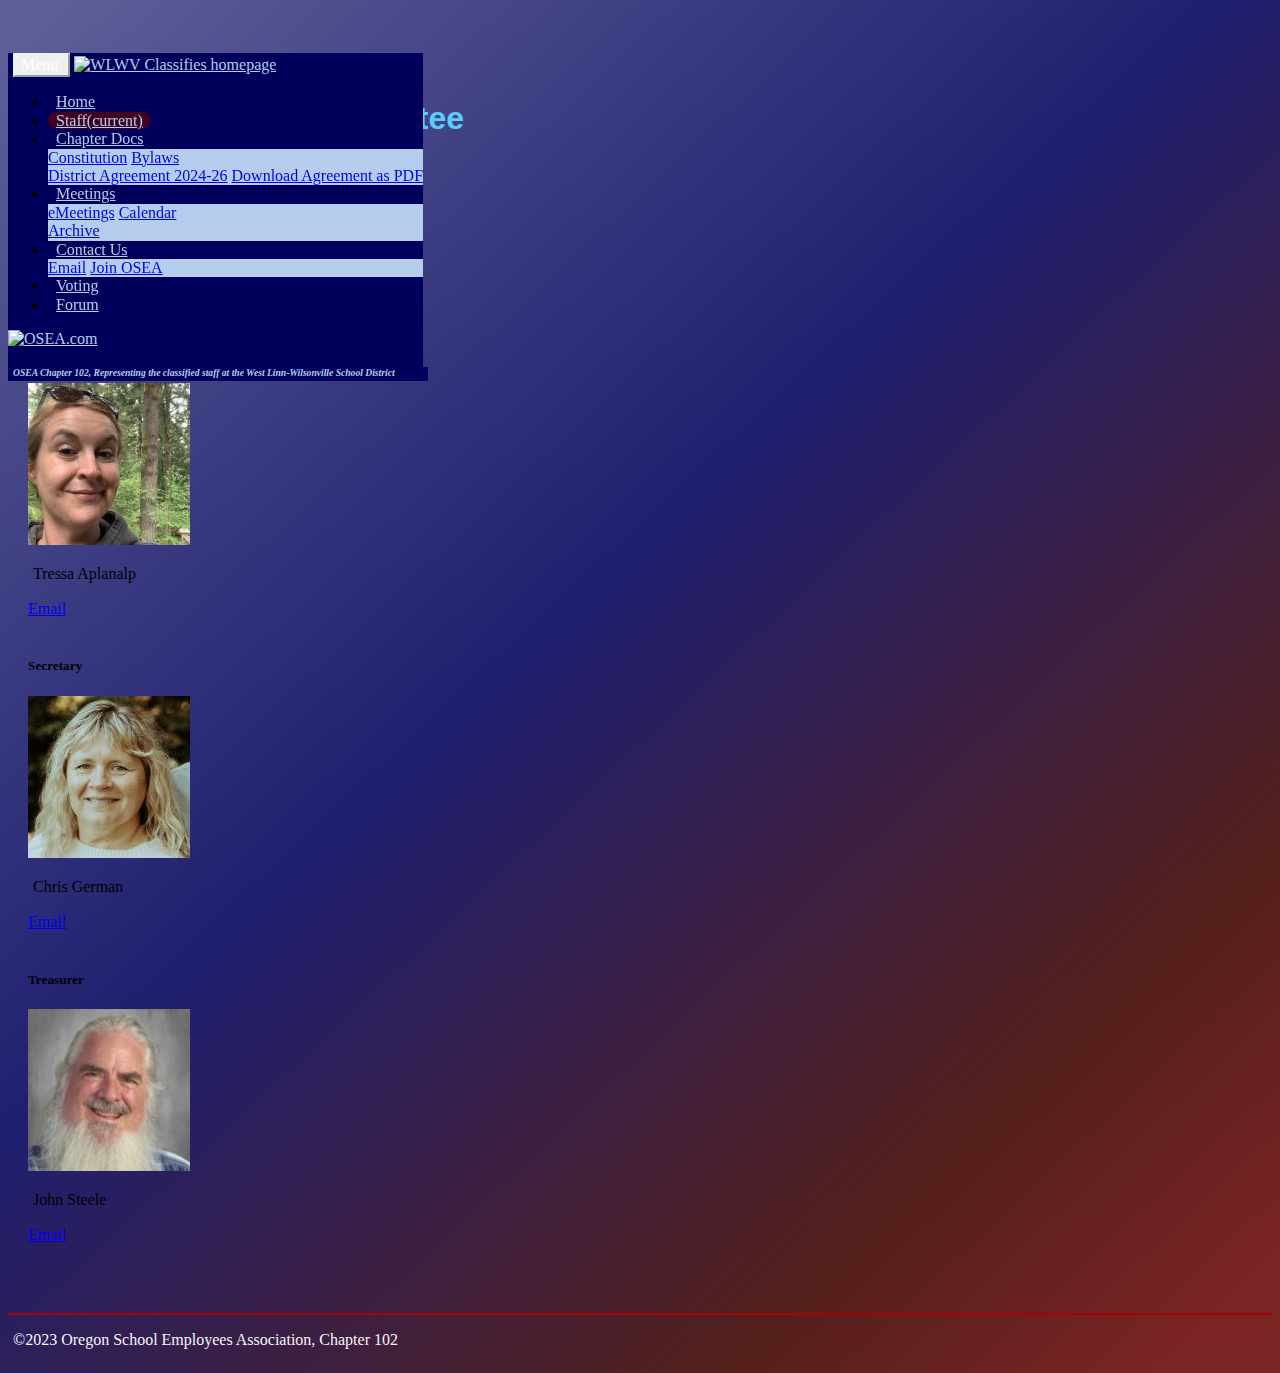
==== about-us.html @ 48c29038 "Updates for new contract up to Art. 4" ====
<!DOCTYPE html>
<html lang="en">
  <head>
    <meta charset="utf-8">
	<meta http-equiv="X-UA-Compatible" content="IE=edge">
	<meta name="viewport" content="width=device-width, initial-scale=1">
    <title>Staff</title>
    <!-- Bootstrap -->
	<link href="css/bootstrap.css" rel="stylesheet">
	<link href="css/main.css" rel="stylesheet">
	<link rel="icon" href="images/favicon.ico" type="image/ico"/>
  </head>
  
  <body>
 
    <nav class="navbar fixed-top navbar-expand-sm sticky navbar-custom">
      <button class="navbar-toggler custom-toggler" type="button" data-bs-toggle="collapse"
        data-bs-target="#navbarSupportedContent1" aria-controls="navbarSupportedContent1" aria-expanded="false"
        aria-label="Toggle navigation">
        Menu&nbsp;<span class="navbar-toggler-icon"></span>
      </button>
      <a class="navbar-brand" href="index.html">
        <img src="images/logos/chapterLogo.png" alt="WLWV Classifies homepage" height="40">
      </a>
  
      <div class="container">
        <div class="collapse navbar-collapse" id="navbarSupportedContent1">
          <ul class="navbar-nav mr-auto">
  
            <li class="nav-item">
              <a class="nav-link" href="index.html">
                Home</a>
            </li>
  
            <li class="nav-item active">
              <a class="nav-link" href="about-us.html">
                Staff<span class="visually-hidden">(current)</span></a>
            </li>
  
            <li class="nav-item dropdown">
              <a class="nav-link dropdown-toggle" href="#" id="navbarDropdown1" role="button" data-bs-toggle="dropdown"
                aria-haspopup="true" aria-expanded="false">
                Chapter Docs</a>
              <div class="dropdown-menu" aria-labelledby="navbarDropdown1">
                <a class="dropdown-item" href="constitution.html">
                  Constitution</a>
                <a class="dropdown-item" href="bylaws.html">
                  Bylaws</a>
                <div class="dropdown-divider navbar"></div>
                <a class="dropdown-item" href="contract.html">
                  District Agreement 2024-26</a>
                <a class="dropdown-item" href="./assets/Docs/2024-2026 OSEA-WLWV CBA.pdf">Download
                  Agreement as PDF</a>
  
              </div>
            </li>
  
            <li class="nav-item dropdown">
              <a class="nav-link dropdown-toggle" href="#" id="navbarDropdown2" role="button" data-bs-toggle="dropdown"
                aria-haspopup="true" aria-expanded="false">
                Meetings</a>
              <div class="dropdown-menu" aria-labelledby="navbarDropdown1">
                <a class="dropdown-item" href="eMeetings.html">
                  eMeetings</a>
                <a class="dropdown-item" href="http://www.osea-wlwv.com/_Calendar">
                  Calendar</a>
                <div class="dropdown-divider navbar"></div>
                <a class="dropdown-item" href="minutes.html">
                  Archive</a>
              </div>
            </li>
  
            <li class="nav-item dropdown">
              <a class="nav-link dropdown-toggle" href="#" id="navbarDropdown3" role="button" data-bs-toggle="dropdown"
                aria-haspopup="true" aria-expanded="false">
                Contact Us</a>
              <div class="dropdown-menu" aria-labelledby="navbarDropdown1">
                <a class="dropdown-item" href="email.php">
                  Email</a>
                <a class="dropdown-item" href="https://www.osea.org/membership-application2/">
                  Join OSEA</a>
              </div>
            </li>
  
            <li class="nav-item">
              <a class="nav-link" href="elections.html">
                Voting</a>
            </li>
  
            <li class="nav-item">
              <a class="nav-link" href="http://www.osea-wlwv.com/MyBB">
                Forum</a>
            </li>
          </ul>
        </div>
  
      </div>
      <a class="navbar-brand" href="index.html">
        <img src="images/logos/OSEA.png" alt="OSEA.com" height="40" id="osea">
      </a>
      <h6 class="banner-lead">OSEA Chapter 102, Representing the classified staff at the West Linn-Wilsonville School
        District</h6>
    </nav>

<h1 class="staff">2024-25 Executive Committee</h1>


<section id="officers" class="row row-cols-1 row-cols-sm-2 row-cols-lg-4 g-0" >

    <article class="col">
        <div class="card text-center">
          <div class="card-body">
            <h5 class="card-title">President</h5>
            <img src="./images/officers/HayesJ.png" class="img-fluid" alt="Jared Hayes">
            <p class="card-text">Jared Hayes</p>
          <a href="mailto:president@osea-wlwv.com" class="btn btn-primary">Email</a></div>
        </div>
      &nbsp;</article>

      <article class="col">
        <div class="card text-center">
          <div class="card-body">
            <h5 class="card-title">Vice&nbsp;President</h5>
            <img src="./images/officers/AplanalpT.png" class="img-fluid" alt="Tressa Aplanalp">
            <p class="card-text">Tressa Aplanalp</p>
          <a href="mailto:vice-president@osea-wlwv.com" class="btn btn-primary">Email</a></div>
        </div>
        &nbsp;</article>

      <article class="col">
        <div class="card text-center">
          <div class="card-body">
            <h5 class="card-title">Secretary</h5>
            <img src="./images/officers/GermanC.png" class="img-fluid" alt="Chris German">
            <p class="card-text">Chris German</p>
            <a href="mailto:secretary@osea-wlwv.com" class="btn btn-primary">Email</a></div>
        </div>
        &nbsp;</article>

      <article class="col">
        <div class="card text-center">
          <div class="card-body">
            <h5 class="card-title">Treasurer</h5>
            <img src="./images/officers/SteeleJ.png" class="img-fluid" alt="John Steele">
            <p class="card-text">John Steele</p>
            <a href="mailto:treasurer@osea-wlwv.com" class="btn btn-primary">Email</a></div>
        </div>
        &nbsp;</article>

    </section>
<section class="row">
  <div class="col-xl-6">
    <p>
        <!-- Left<br>Column -->
    </p>



  </div>



  <div class="col-xl-6">&nbsp;
    <p>
      <!--Right<br>Column -->
    </p>

  </div>
</section>


 <footer class='footer'>
    <p>&#169;2023 Oregon School Employees Association, Chapter 102</p>

  </footer>




	<!-- Include all compiled plugins (below), or include individual files as needed -->
	<script src="js/bootstrap.js"></script>
  </body></html>
---- css/main.css ----
@charset "utf-8";
/*! normalize.css v8.0.1 | MIT License | github.com/necolas/normalize.css */

/**
 * Render the `main` element consistently in IE.
 **/

main {
  display: block;
}

/**
 * Correct the font size and margin on `h1` elements within `section` and
 * `article` contexts in Chrome, Firefox, and Safari.
 */

h1 {
	font-size: 2em;
	margin: 0.67em 0;
	padding-left: 6px;
}

/* Grouping content
   ========================================================================== */

/**
 * 1. Add the correct box sizing in Firefox.
 * 2. Show the overflow in Edge and IE.
 */

hr {
  box-sizing: content-box; /* 1 */
  height: 0; /* 1 */
  overflow: visible; /* 2 */
}

/**
 * 1. Correct the inheritance and scaling of font size in all browsers.
 * 2. Correct the odd `em` font sizing in all browsers.
 */

pre {
  font-family: monospace, monospace; /* 1 */
  font-size: 1em; /* 2 */
}

/* Text-level semantics
   ========================================================================== */

/**
 * Remove the gray background on active links in IE 10.
 */

a {
  background-color: transparent;
}

/**
 * 1. Remove the bottom border in Chrome 57-
 * 2. Add the correct text decoration in Chrome, Edge, IE, Opera, and Safari.
 */

abbr[title] {
  border-bottom: none; /* 1 */
  text-decoration: underline; /* 2 */
  text-decoration: underline dotted; /* 2 */
}

/**
 * Add the correct font weight in Chrome, Edge, and Safari.
 */

b,
strong {
  font-weight: bolder;
}

/**
 * 1. Correct the inheritance and scaling of font size in all browsers.
 * 2. Correct the odd `em` font sizing in all browsers.
 */

code,
kbd,
samp {
  font-family: monospace, monospace; /* 1 */
  font-size: 1em; /* 2 */
}

/**
 * Add the correct font size in all browsers.
 */

small {
  font-size: 80%;
}

/**
 * Prevent `sub` and `sup` elements from affecting the line height in
 * all browsers.
 */

sub,
sup {
  font-size: 75%;
  line-height: 0;
  position: relative;
  vertical-align: baseline;
}

sub {
  bottom: -0.25em;
}

sup {
  top: -0.5em;
}

/* Embedded content
   ========================================================================== */

/**
 * Remove the border on images inside links in IE 10.
 */

img {
  border-style: none;
}

/* Forms
   ========================================================================== */

/**
 * 1. Change the font styles in all browsers.
 * 2. Remove the margin in Firefox and Safari.
 */

button,
input,
optgroup,
select,
textarea {
  font-family: inherit; /* 1 */
  font-size: 100%; /* 1 */
  line-height: 1.15; /* 1 */
  margin: 0; /* 2 */
}

/**
 * Show the overflow in IE.
 * 1. Show the overflow in Edge.
 */

button,
input { /* 1 */
  overflow: visible;
}

/**
 * Remove the inheritance of text transform in Edge, Firefox, and IE.
 * 1. Remove the inheritance of text transform in Firefox.
 */

button,
select { /* 1 */
  text-transform: none;
}

/**
 * Correct the inability to style clickable types in iOS and Safari.
 */

button,
[type="button"],
[type="reset"],
[type="submit"] {
  -webkit-appearance: button;
  appearance: button;
}

/**
 * Remove the inner border and padding in Firefox.
 */

button::-moz-focus-inner,
[type="button"]::-moz-focus-inner,
[type="reset"]::-moz-focus-inner,
[type="submit"]::-moz-focus-inner {
  border-style: none;
  padding: 0;
}

/**
 * Restore the focus styles unset by the previous rule.
 */

button:-moz-focusring,
[type="button"]:-moz-focusring,
[type="reset"]:-moz-focusring,
[type="submit"]:-moz-focusring {
  outline: 1px dotted ButtonText;
}

/**
 * Correct the padding in Firefox.
 */

fieldset {
  padding: 0.35em 0.75em 0.625em;
}

/**
 * 1. Correct the text wrapping in Edge and IE.
 * 2. Correct the color inheritance from `fieldset` elements in IE.
 * 3. Remove the padding so developers are not caught out when they zero out
 *    `fieldset` elements in all browsers.
 */

legend {
  box-sizing: border-box; /* 1 */
  color: inherit; /* 2 */
  display: table; /* 1 */
  max-width: 100%; /* 1 */
  padding: 0; /* 3 */
  white-space: normal; /* 1 */
}

/**
 * Add the correct vertical alignment in Chrome, Firefox, and Opera.
 */

progress {
  vertical-align: baseline;
}

/**
 * Remove the default vertical scrollbar in IE 10+.
 */

textarea {
  overflow: auto;
}

/**
 * 1. Add the correct box sizing in IE 10.
 * 2. Remove the padding in IE 10.
 */

[type="checkbox"],
[type="radio"] {
  box-sizing: border-box; /* 1 */
  padding: 0; /* 2 */
}

/**
 * Correct the cursor style of increment and decrement buttons in Chrome.
 */

[type="number"]::-webkit-inner-spin-button,
[type="number"]::-webkit-outer-spin-button {
  height: auto;
}

/**
 * 1. Correct the odd appearance in Chrome and Safari.
 * 2. Correct the outline style in Safari.
 */

[type="search"] {
  -webkit-appearance: textfield; /* 1 */
  appearance: textfield;
  outline-offset: -2px; /* 2 */
}

/**
 * Remove the inner padding in Chrome and Safari on macOS.
 */

[type="search"]::-webkit-search-decoration {
  -webkit-appearance: none;
}

/**
 * 1. Correct the inability to style clickable types in iOS and Safari.
 * 2. Change font properties to `inherit` in Safari.
 */

::-webkit-file-upload-button {
  -webkit-appearance: button; /* 1 */
  font: inherit; /* 2 */
}

/* Interactive
   ========================================================================== */

/*
 * Add the correct display in Edge, IE 10+, and Firefox.
 */

details {
  display: block;
}

/*
 * Add the correct display in all browsers.
 */

summary {
  display: list-item;
}

/* Misc
   ========================================================================== */

/**
 * Add the correct display in IE 10+.
 */

template {
  display: none;
}

/**
 * Add the correct display in IE 10.
 */

[hidden] {
  display: none;
}




/*******************************************************************************/
/********************** MY CODE STARTS HERE ************************************/
/*******************************************************************************/
:root {
	--red: #A40406;
	--blue: #00005c;
	--violet: #9e7ab8;
	--white: #faeec7;
	--bleu: #3382d7;
}






html {
	line-height: 1.15; /* 1 */
	-webkit-text-size-adjust: 100%;
	background: -moz-linear-gradient(163deg, rgba(0,0,92,0.8239496482186625) 6%, rgb(0, 0, 0) 53%, rgba(102,0,0,0.664285782672444) 88%);
	filter: progid:DXImageTransform.Microsoft.gradient(startColorstr="#00005c",endColorstr="#660000",GradientType=1); 
	background-image: -webkit-linear-gradient(313deg,rgba(0,0,92,0.63) 2.07%,rgba(0,0,92,0.88) 44.56%,rgba(3, 8, 10, 0.74) 79.27%,rgba(102,0,0,0.86) 95.85%);
	background-image: -moz-linear-gradient(313deg,rgba(0,0,92,0.63) 2.07%,rgba(0,0,92,0.88) 44.56%,rgba(1, 12, 17, 0.74) 79.27%,rgba(102,0,0,0.86) 95.85%);
	background-image: -o-linear-gradient(313deg,rgba(0,0,92,0.63) 2.07%,rgba(0,0,92,0.88) 44.56%,rgba(5, 13, 17, 0.74) 79.27%,rgba(102,0,0,0.86) 95.85%);
	background-image: linear-gradient(137deg,rgba(0,0,92,0.63) 2.07%,rgba(0,0,92,0.88) 44.56%,rgba(66, 9, 5, 0.911) 79.27%,rgba(102,0,0,0.86) 95.85%);
	background-repeat: no-repeat;
}


body {
	margin-top: 53px;
	background: none;
	display: flex;
	flex-direction: column;
	min-height: 100vh;
	min-width: 360px;

}




body h1 {
	font-family: Gotham, "Helvetica Neue", Helvetica, Arial, sans-serif;
	color: #660000;
}

.contents h2 {
    font-family: Gotham, "Helvetica Neue", Helvetica, Arial, sans-serif;
    text-align: center;
    background-color: #00005c;
    color: #b4cded;
    padding-bottom: 6px;
    margin-bottom: -18px;
    padding-top: 6px;
}
.contents ul {
	list-style: none;
	-webkit-box-shadow: 0px 0px;
	box-shadow: 0px 0px;
	background-color: #660000;
	color: rgba(167,198,218,1.00);
}
.contents ul li {
	font-family: Gotham, "Helvetica Neue", Helvetica, Arial, sans-serif;
	font-weight: 900;
	text-indent: -6.3em;
	padding-left: 4em;
	padding-right: 3px;
	margin-top: 11px;
	text-align: center;
}
#main-content .contents {
	margin-bottom: 25px;
}
#main-content {
	max-width: 390px;
	padding-left: 0px;
	position: relative;
}

.contents a {
	color: rgba(167,198,218,1.00);
}
p a {
	color: #ebf833;



}
.articles h3, h4, p {
	padding-left: 5px;
	padding-right: 5px;
}
.articles  h6 {
    text-align: center;
    font-size: 1.5rem;
}
.articles h3 {
	text-align: center;
	font-family: Gotham, "Helvetica Neue", Helvetica, Arial, sans-serif;
	color: #660000ff;
	/* [disabled]margin-top: 47px; */
	background-color: #A7C6DA;
	padding-bottom: 10px;
	padding-top: 10px;
	/* [disabled]bottom: 16px; */
	margin-bottom: 0px;
	border-top-left-radius: 10px;
	border-top-right-radius: 10px;
	z-index: -35;
}
.articles h4 {
	color: #A7C6DA;
	background-color: #00005C;
	padding-top: 5px;
	padding-bottom: 5px;
}
.articles article {
	border-top-left-radius: 10px;
	border-top-right-radius: 10px;
	padding-top: 0px;
	margin-top: 0px;
	margin-bottom: 15px;
	border: medium solid rgba(73,132,103,1.00);
	background-color: rgba(180,205,237,1.00);
}
.articles dl dd {
	padding-right: 3px;
	margin-bottom: 12px;
}
.articles dl dt {
	color: var(--blue);
	font-weight: 900;
}
.articles dl {
	padding-left: 5px;
	padding-right: 5px;
}
.art-sub-head {
	font-weight: bold;
}
.art-heading {
	font-size: 1.2rem;
	font-weight: bold;
	color: var(--red);
}

 .jobclass ul {
	margin-bottom: 18px;
	list-style: circle;
}
ul.jobclass li {
	margin-bottom: 5px;
	
}

ul.jobclass {
	list-style: none;
}
.holidays div {
	max-width: 480px;
	margin-left: auto;
	margin-right: auto;

}

.articles ol > li::marker {
	font-weight: 900;
	color: var(--red);
}
 .holidays p {
	text-align: center;
	padding-top: 0px;
	margin-bottom: -10px;
	font-size: large;
	text-shadow: 0px 0px;
	font-family: "Lucida Grande", "Lucida Sans Unicode", "Lucida Sans", "DejaVu Sans", Verdana, sans-serif;
	max-width: 480px;
	margin-left: auto;
	margin-right: auto;
}


.holidays ul {
	list-style: none;
	margin-top: 0px;
	margin-bottom: 0px;
}
.holidays ul li {
	text-align: center;
	font-style: italic;
}
.holidays li {
	margin-top: 30px;

}

.vacation tr td {
	text-align: center;
}
.break tr td {
	text-align: center;
}

.vacation table {
	padding-left: 27px;
}
.vacation tr:nth-of-type(odd) {
	background: #B4CDED;
}
.vacation caption {
	/* [disabled]padding-left: 8px; */
	margin-left: auto;
	margin-right: auto;
	text-align: center;
}
.vacation tr th {
	text-align: center;
}
/*
.nav-item {
	-webkit-box-shadow: 0px 0px 0px;
	box-shadow: 0px 0px 0px;
}
*/

#hero {

	display:block;
	position: relative;
	color: var(--red);
	font-family: Segoe, "Segoe UI", "DejaVu Sans", "Trebuchet MS", Verdana, sans-serif;
	font-size: 2.5rem;
	font-style: italic;
	text-shadow: 1px 2px 3px #000000;
	padding-top: -90px;
	margin-bottom: 20px;

}


.txt-div {
	position:absolute;
	overflow:hidden;
	left:0;
	bottom:0;
	line-height: auto;
	font-size: clamp(20px, 6vw, 100px);

  }

  nav {
	display: block;
	
  }

.navbar.fixed-top.navbar-expand-sm {
	position: fixed;
	margin-bottom: -8px;
	background-color: #00005C;
}


.nav-item.dropdown .dropdown-menu {
	background-color: #B4CDED;
}


.navbar-nav.mr-auto .nav-item .nav-link {
	padding-right: 8px;
	padding-left: 8px;
	margin-bottom: px;
}



/* Border and text colors for menu icon on small screens */
.custom-toggler.navbar-toggler {
    border-color: rgba(236,240,241,1.00);
    color: #fff;
	margin-left: 5px;
}
/* Hamburger icon - use same rgb values as previous rule for stroke */
.custom-toggler .navbar-toggler-icon {
  background-image: url("data:image/svg+xml;charset=utf8,%3Csvg viewBox='0 0 32 32' xmlns='http://www.w3.org/2000/svg'%3E%3Cpath stroke='rgba(236,240,241, 0.7)' stroke-width='2' stroke-linecap='round' stroke-miterlimit='10' d='M4 8h24M4 16h24M4 24h24'/%3E%3C/svg%3E");
}


 .dropdown-divider.navbar {
	border-color: #660000;


}
/*.navbar div {
	margin-left: -15px;
}*/

/* Text color for navbar and dropdown menus */
.navbar-custom .navbar-brand, .navbar-custom .navbar-text,
.navbar-custom .navbar-nav .nav-link/*,
.navbar-custom .dropdown-item*/ {
    color: #B4CDED;
}

/* Background and text colors for current page link and links on hover and focus */
.navbar-custom .nav-item.active .nav-link,
.navbar-custom .nav-item:hover .nav-link,
.navbar-custom .nav-item:focus .nav-link,
.navbar-custom .dropdown-item:hover, 
.navbar-custom .dropdown-item:focus {
    background-color: rgba(102,0,0,0.63);
    color: #B4CDED;
    border-radius: 10px;
}

.staff {
	padding-top: 2%;
	color: #5bccf5;
}

#officers h5 {
	white-space: nowrap;
}

#top-page-btn {
	display: none;
	position: fixed;
	z-index: 99;
	font-size: 18px;
	border: none;
	outline: none;
	background-color: rgba(73,132,103,0.69);
	color: rgba(0,0,92,1.00);
	cursor: pointer;
	padding: 5px 23px 5px 5px;
	border-radius: 4px;
	text-shadow: 1px 1px rgba(180,205,237,1.00);
	font-weight: 600;
	left: 80vw;
	bottom: 2vh;
}
#top-page-btn img {
	position: absolute;
	bottom: auto;
	height: 75%;
	top: 0px;
}


#top-page-btn:hover {
  background-color: #660000;

}
.break tr th {
	text-align: center;
}
.break {
	margin-left: auto;
	margin-right: auto;
}
#top-page-btn span {
	display: none;
}

#news p{
	color:cornsilk
}
#news h3 {
	font-size: 2em;
	color: #c5c5ee;
	text-align: center;
	color: #fff;
	text-shadow: 1px 2px 2px #810505;
	text-shadow: 1px 2px 2px #19b7f0;
}



footer {
	border-top: 2px;
	border-top-color: var(--red);
	border-top-style: solid;
	
	width: 100%;
	margin-top: auto;
}

.footer p {
	color: whitesmoke;
	font-size: 1rem;
}


#osea {
	display: none;
}


.banner-lead {
	font-size: 0.6rem;
	background-color: #00005C;
	color: #B4CDED;
	white-space: nowrap;
	font-style: italic;
	bottom: 0px;
	left: 0px;
	position: absolute;
	margin-bottom: -11px;
	width: 100%;
	padding-bottom: 3px;
	padding-left: 5px;
}








/***************************************************************************************************
****      MEDIA QUERY - MIN 480           **********************************************************
***************************************************************************************************/



@media (min-width: 480px){

	#main-content {
	padding-left: 0px;
	padding-right: 0px;
	max-width: 480px;
	margin-left: auto;
	margin-right: auto;
	}





#title {

	font-size: 1.4rem;
	padding-top: 20px;
	font-weight: bold;
	font-family: "Gill Sans", "Gill Sans MT", "Myriad Pro", "DejaVu Sans Condensed", Helvetica, Arial, sans-serif;
}


#officers {
	padding-left: 20px;
}
#officers .card {
	width: 200px;
}

}	


/*********************************************************
****      MEDIA QUERY - MIN 575   sm      ****************  **********************************************************/


@media (min-width:575.98px){

	#osea {
		display:flex;
	}
	

	#main-content {
	margin-left: auto;
	margin-right: auto;
	}

	#officers {
		padding-left: 20px;
	}



}

/************************************************************
****      MEDIA QUERY - MIN 768 - md   ********************** ************************************************************/

@media (min-width:768px){

	#main-content {
	margin-left: 8%;
	}


#top-page-btn {
	height: 158px;
	width: 127px;
	font-size: xx-large;
	position: fixed;
	max-width: 529px;
	text-align: left;
	left: 589px;
	bottom: 40vh;
}

#top-page-btn img {
	left: 18px;
	position: absolute;
	top: 28px;
}
#top-page-btn span {
	text-align: left;
	color: rgba(0,0,92,1.00);
	display: inline;
}

#news .row div{
	margin-top: 20px;

}
 #highlight {
	border:2px solid #b4cded;
	border-radius: 10px;
}
#bump {
	margin-top: -415px;
}
}


/********************************************************************
****** Media Query => 992 - lg                         **************
********************************************************************/
@media (min-width:992px){

	#bump {
		margin-top: -360px;
	

}
}
/********************************************************************
****** Media Query => 1200 - xl                         **************
********************************************************************/
@media (min-width:1200px){

#main-content #top-page-btn {
	left: 824px;
}

#bump {
	margin-top: -300px;
}
}


/********************************************************************
****** Media Query => 1400 - xl                         **************
********************************************************************/
@media (min-width:1400){
	#bump {
		margin-top: 0;	
}
}
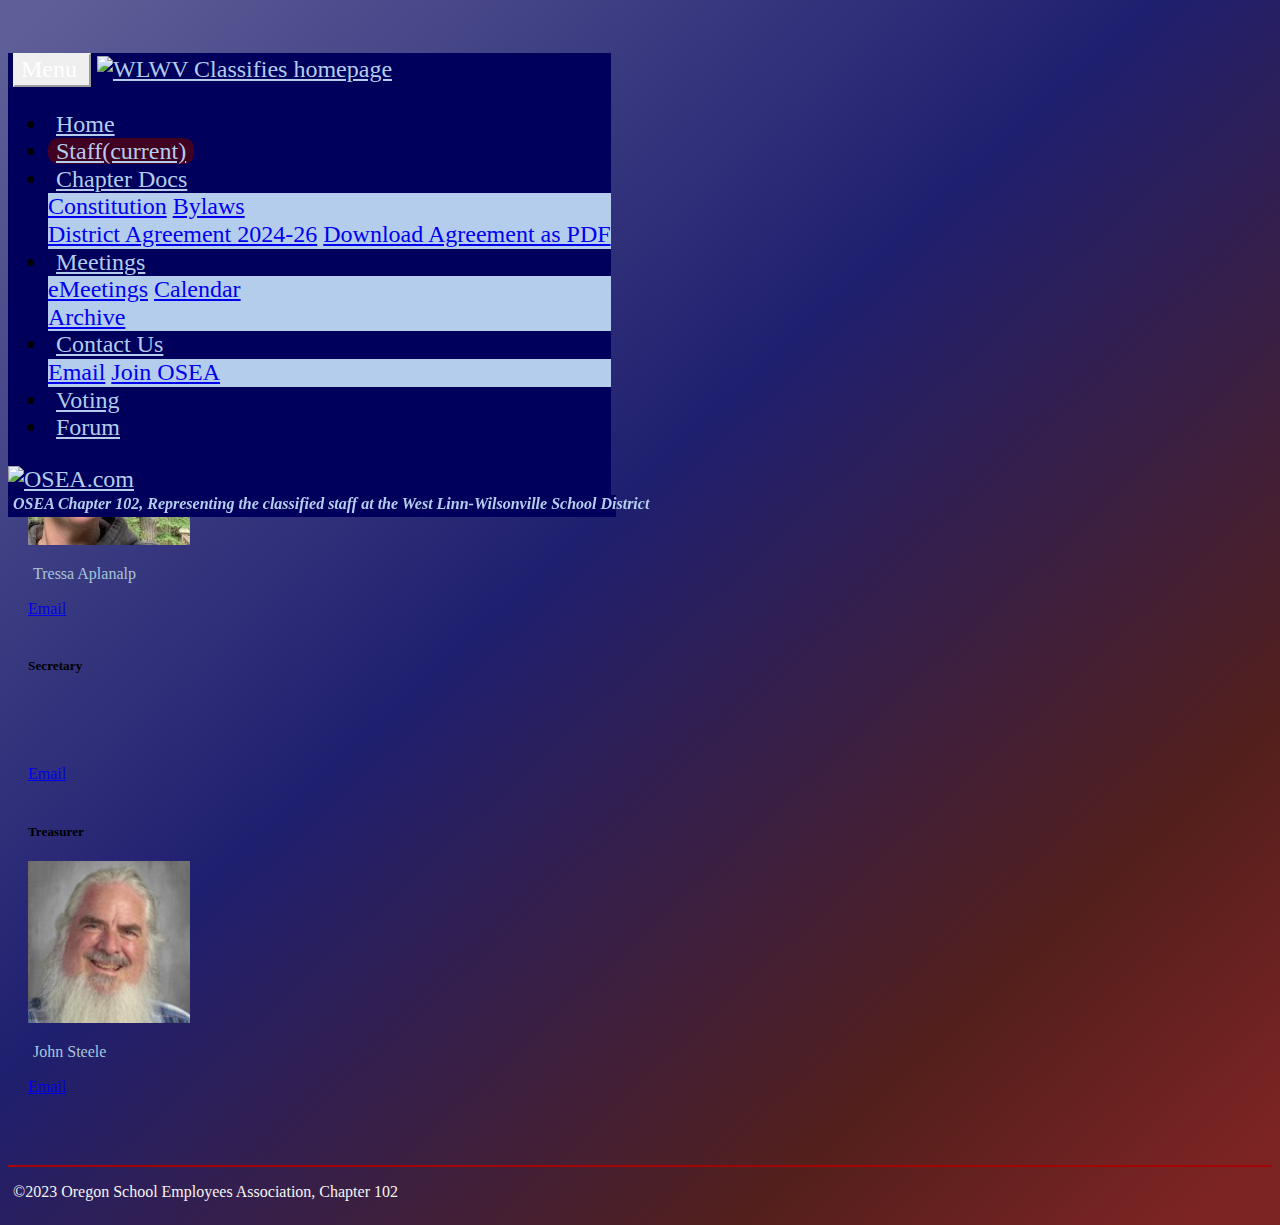
==== commit 5a3318d9: "Finished 2024-6 contract update, and fixed nav issues in appendicies" ====
--- a/about-us.html
+++ b/about-us.html
@@ -131,8 +131,8 @@
         <div class="card text-center">
           <div class="card-body">
             <h5 class="card-title">Secretary</h5>
-            <img src="./images/officers/GermanC.png" class="img-fluid" alt="Chris German">
-            <p class="card-text">Chris German</p>
+            <img src="./images/officers/Blank-Officer.png" class="img-fluid" alt="">
+            <p class="card-text">&nbsp</p>
             <a href="mailto:secretary@osea-wlwv.com" class="btn btn-primary">Email</a></div>
         </div>
         &nbsp;</article>
--- a/css/main.css
+++ b/css/main.css
@@ -449,6 +449,9 @@
 	padding-top: 5px;
 	padding-bottom: 5px;
 }
+.articles p{
+	color: #000000;
+}
 .articles article {
 	border-top-left-radius: 10px;
 	border-top-right-radius: 10px;
@@ -528,19 +531,25 @@
 	margin-top: 30px;
 
 }
-
+.vacation {
+	margin-left: auto;
+	margin-right: auto;
+	margin-bottom: 10px;
+}
 .vacation tr td {
 	text-align: center;
+	padding-left: 1em;
+	padding-right: 1em;
 }
 .break tr td {
 	text-align: center;
 }
-
-.vacation table {
-	padding-left: 27px;
-}
 .vacation tr:nth-of-type(odd) {
-	background: #B4CDED;
+	background: #3382d7;
+}
+.vacation tr:nth-of-type(1) {
+	background:#00005C;
+	color: white;
 }
 .vacation caption {
 	/* [disabled]padding-left: 8px; */
@@ -551,12 +560,17 @@
 .vacation tr th {
 	text-align: center;
 }
-/*
-.nav-item {
-	-webkit-box-shadow: 0px 0px 0px;
-	box-shadow: 0px 0px 0px;
-}
-*/
+
+.service {
+	margin-left:auto;
+	margin-right: auto;
+	margin-bottom: 10px;
+}
+.service table, th, td {
+	border:1px solid black;
+}
+
+
 
 #hero {
 
@@ -585,6 +599,7 @@
 
   nav {
 	display: block;
+	font-size: 1.5em;;
 	
   }
 
@@ -625,9 +640,6 @@
 
 
 }
-/*.navbar div {
-	margin-left: -15px;
-}*/
 
 /* Text color for navbar and dropdown menus */
 .navbar-custom .navbar-brand, .navbar-custom .navbar-text,
@@ -708,6 +720,14 @@
 	text-shadow: 1px 2px 2px #19b7f0;
 }
 
+.meetings h1, p {
+	color:#A7C6DA;
+}
+.meetings p {
+	margin-left: 10%;
+	margin-right: 10%;
+	font-size: 1.5em;
+}
 
 
 footer {
@@ -731,7 +751,7 @@
 
 
 .banner-lead {
-	font-size: 0.6rem;
+	font-size: 1rem;
 	background-color: #00005C;
 	color: #B4CDED;
 	white-space: nowrap;
@@ -745,12 +765,13 @@
 	padding-left: 5px;
 }
 
-
-
-
-
-
-
+.container p {
+	font-size: 1.3em;
+}
+.container h1 {
+	margin-top: 50px;
+	color:#A7C6DA;
+}
 
 /***************************************************************************************************
 ****      MEDIA QUERY - MIN 480           **********************************************************
@@ -774,10 +795,11 @@
 
 #title {
 
-	font-size: 1.4rem;
+	font-size: 2rem;
 	padding-top: 20px;
 	font-weight: bold;
 	font-family: "Gill Sans", "Gill Sans MT", "Myriad Pro", "DejaVu Sans Condensed", Helvetica, Arial, sans-serif;
+	color: #A7C6DA;
 }
 
 
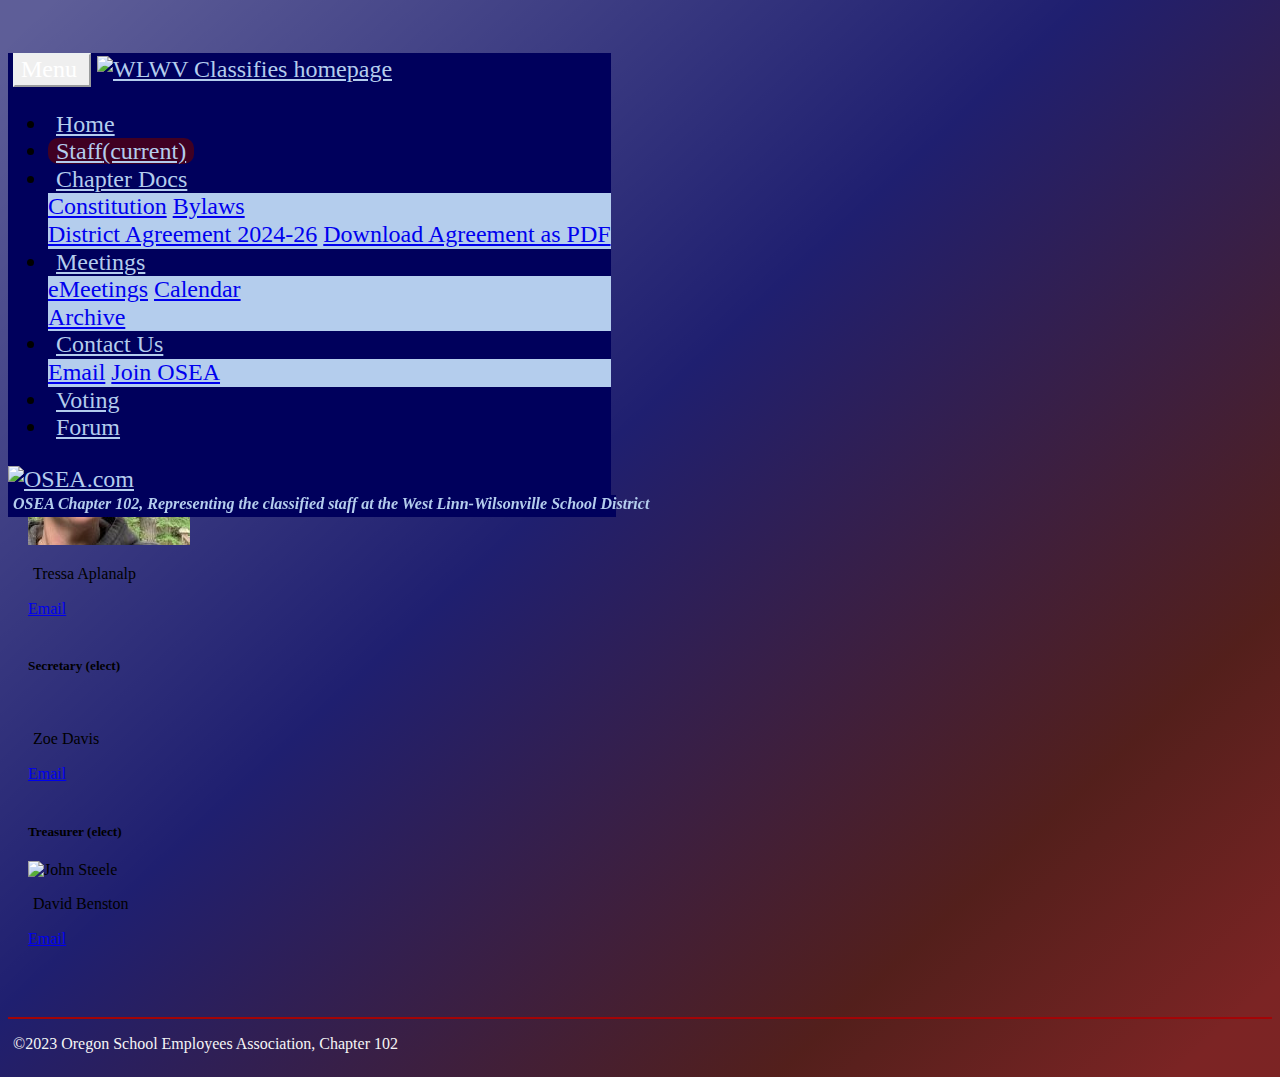
==== commit c292db63: "Update Bylaws, add OSEA constitution link" ====
--- a/about-us.html
+++ b/about-us.html
@@ -130,9 +130,9 @@
       <article class="col">
         <div class="card text-center">
           <div class="card-body">
-            <h5 class="card-title">Secretary</h5>
+            <h5 class="card-title">Secretary (elect)</h5>
             <img src="./images/officers/Blank-Officer.png" class="img-fluid" alt="">
-            <p class="card-text">&nbsp</p>
+            <p class="card-text">Zoe Davis</p>
             <a href="mailto:secretary@osea-wlwv.com" class="btn btn-primary">Email</a></div>
         </div>
         &nbsp;</article>
@@ -140,9 +140,9 @@
       <article class="col">
         <div class="card text-center">
           <div class="card-body">
-            <h5 class="card-title">Treasurer</h5>
-            <img src="./images/officers/SteeleJ.png" class="img-fluid" alt="John Steele">
-            <p class="card-text">John Steele</p>
+            <h5 class="card-title">Treasurer (elect)</h5>
+            <img src="./images/officers/Blank-Officer.png" class="img-fluid" alt="John Steele">
+            <p class="card-text">David Benston</p>
             <a href="mailto:treasurer@osea-wlwv.com" class="btn btn-primary">Email</a></div>
         </div>
         &nbsp;</article>
--- a/css/main.css
+++ b/css/main.css
@@ -570,7 +570,22 @@
 	border:1px solid black;
 }
 
-
+.legal {
+	color: white;
+	font-style: italic;
+}
+.clean ul {
+	margin-right: 1em;
+}
+
+.clean li {
+	list-style-type: none;
+	padding-right: 1em;
+}
+
+p.card-text {
+	color:#000000;
+}
 
 #hero {
 
@@ -766,7 +781,7 @@
 }
 
 .container p {
-	font-size: 1.3em;
+	font-size: 1em;
 }
 .container h1 {
 	margin-top: 50px;
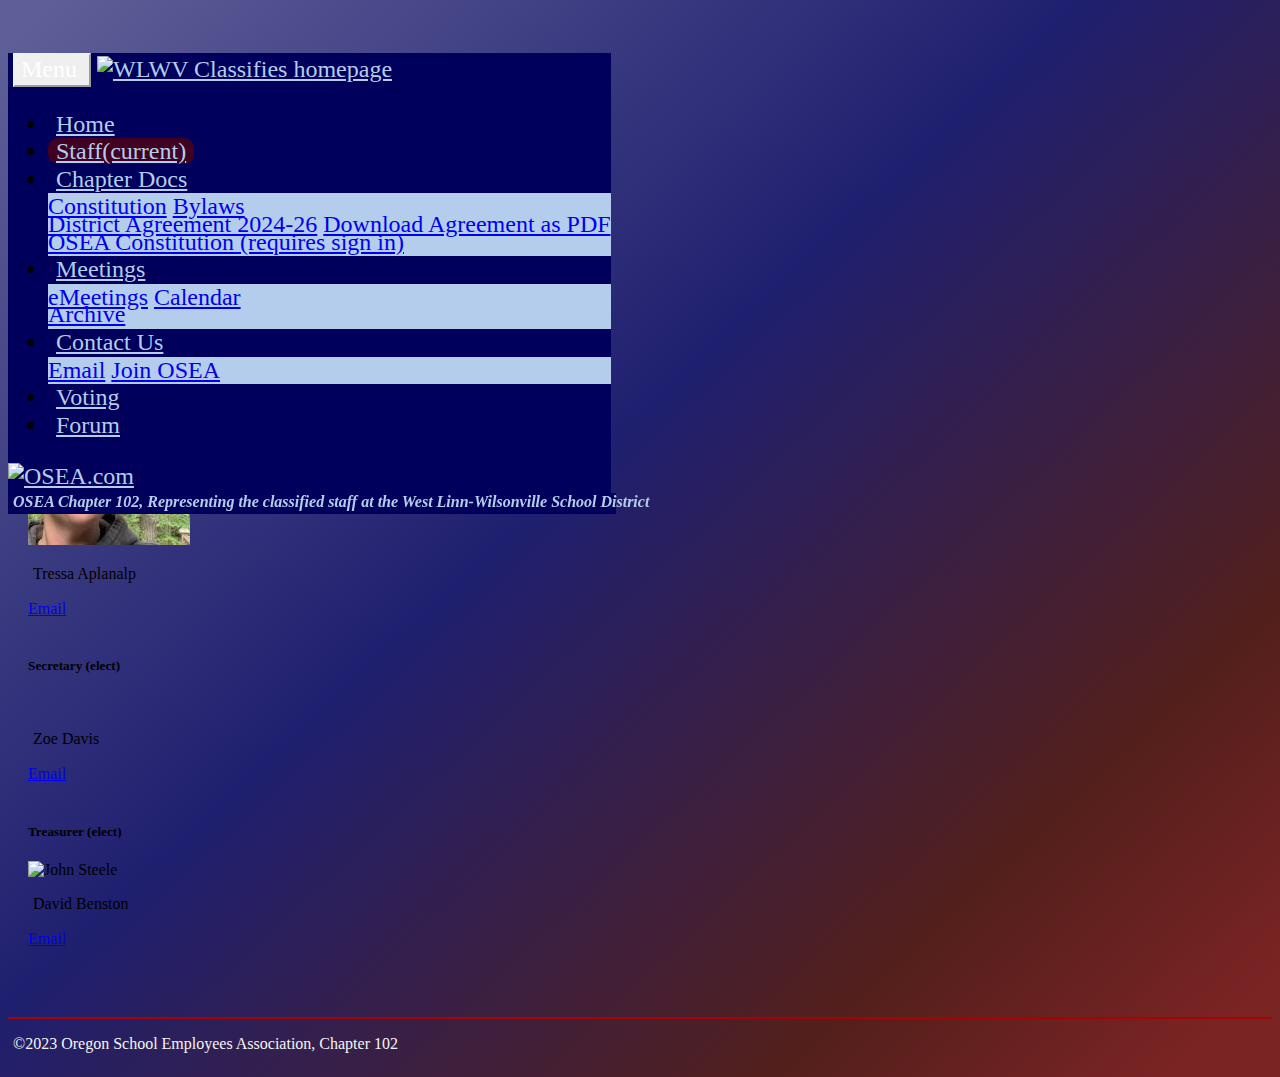
==== commit f8cc0c88: "Update Bylawas and added OSEA con link" ====
--- a/about-us.html
+++ b/about-us.html
@@ -51,6 +51,8 @@
                   District Agreement 2024-26</a>
                 <a class="dropdown-item" href="./assets/Docs/2024-2026 OSEA-WLWV CBA.pdf">Download
                   Agreement as PDF</a>
+                <div class="dropdown-divider navbar"></div>
+                <a class="dropdown-item" href="https://www.osea.org/our-union/leadership-governance/governing-documents/constitution/">OSEA Constitution (requires sign in)</a>
   
               </div>
             </li>
--- a/css/main.css
+++ b/css/main.css
@@ -652,9 +652,9 @@
 
  .dropdown-divider.navbar {
 	border-color: #660000;
-
-
-}
+	margin-bottom: -10px;
+}
+
 
 /* Text color for navbar and dropdown menus */
 .navbar-custom .navbar-brand, .navbar-custom .navbar-text,
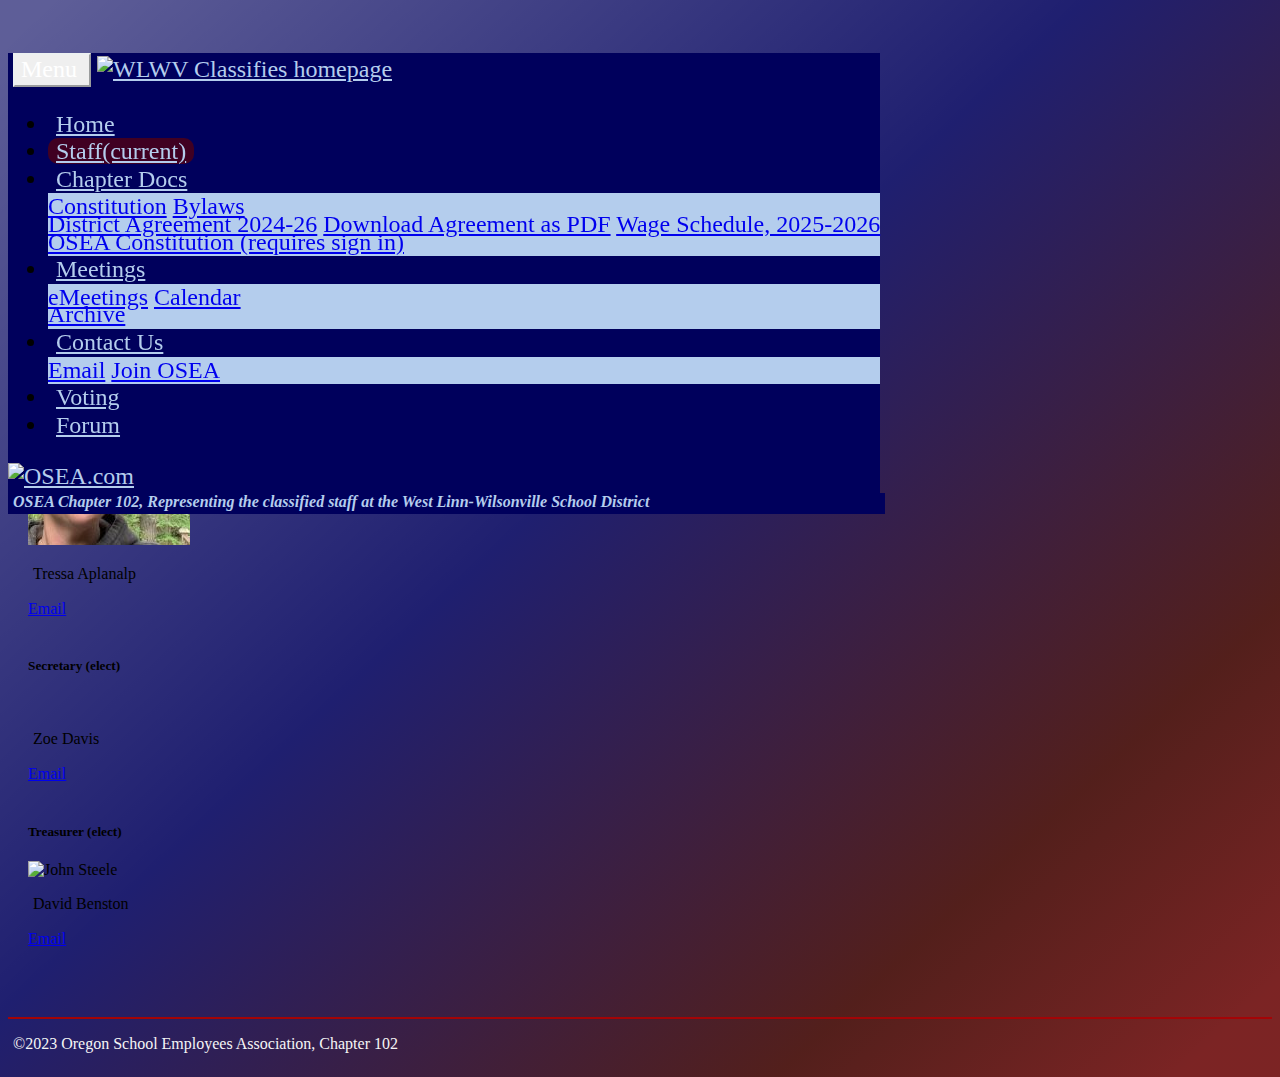
==== commit 8d683bbc: "Minor nav update" ====
--- a/about-us.html
+++ b/about-us.html
@@ -51,6 +51,7 @@
                   District Agreement 2024-26</a>
                 <a class="dropdown-item" href="./assets/Docs/2024-2026 OSEA-WLWV CBA.pdf">Download
                   Agreement as PDF</a>
+                <a class="dropdown-item" href="AppBWageSchedule.html">Wage Schedule, 2025-2026</a>
                 <div class="dropdown-divider navbar"></div>
                 <a class="dropdown-item" href="https://www.osea.org/our-union/leadership-governance/governing-documents/constitution/">OSEA Constitution (requires sign in)</a>
   
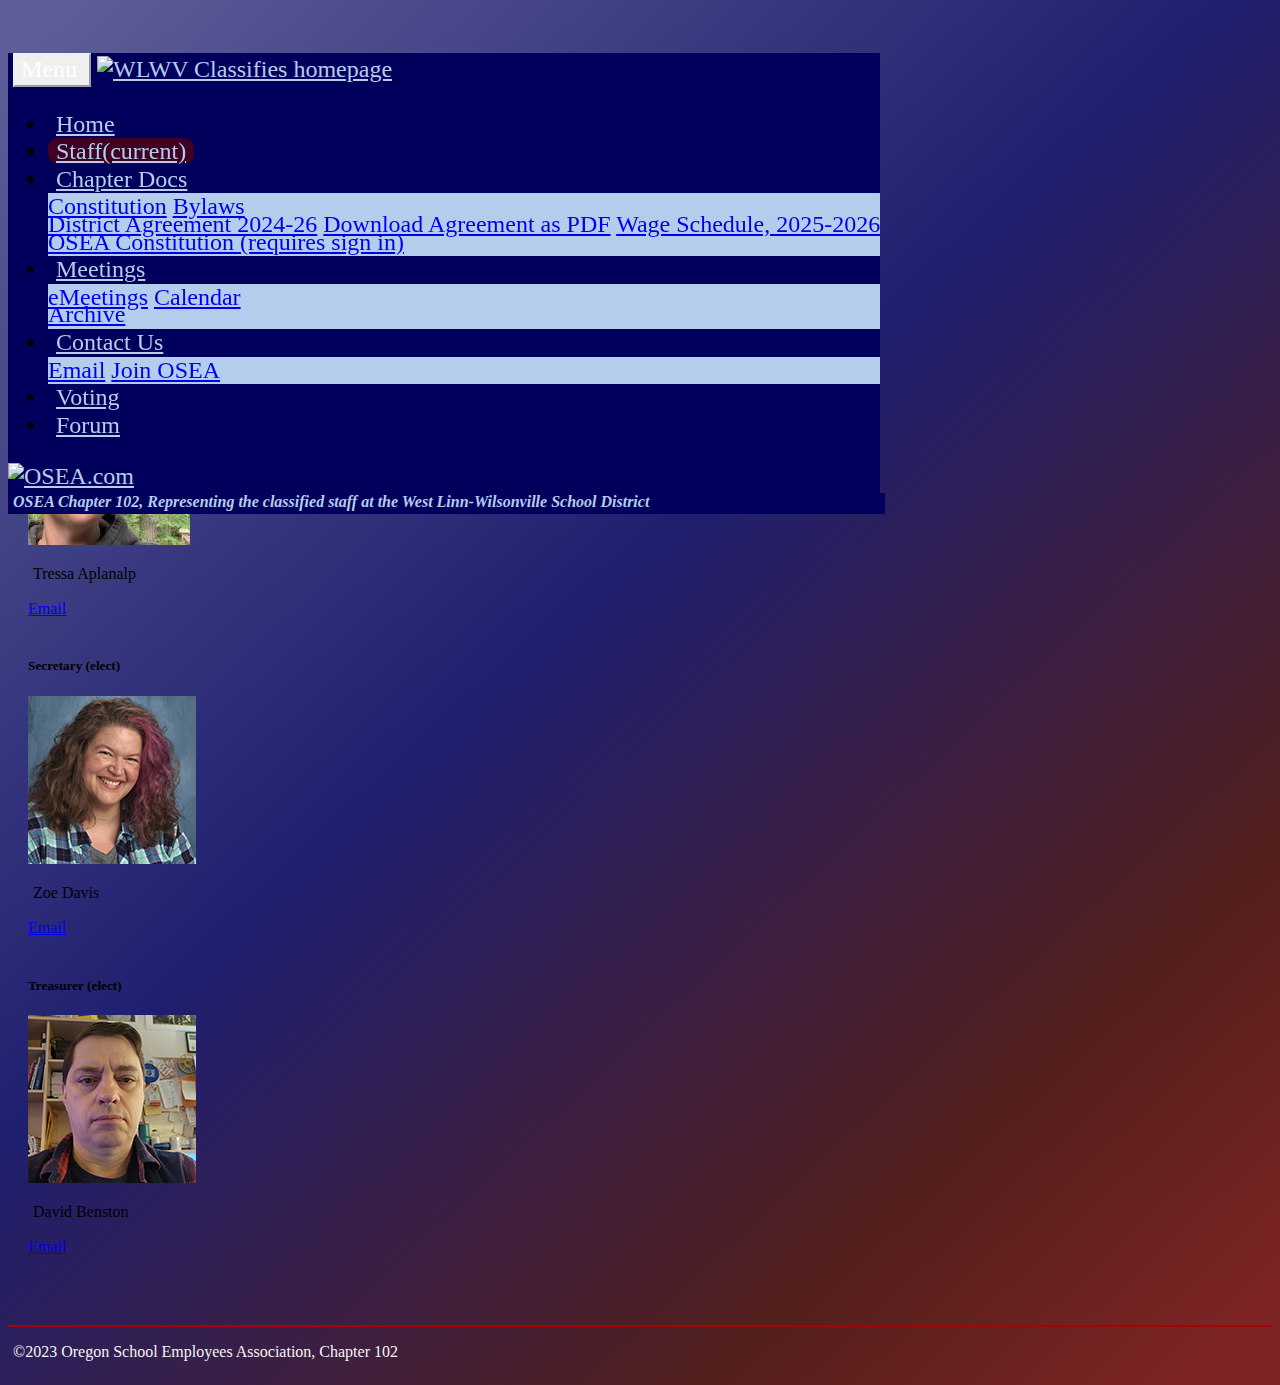
==== commit 4bb7f411: "Officer pic updates" ====
--- a/about-us.html
+++ b/about-us.html
@@ -134,7 +134,7 @@
         <div class="card text-center">
           <div class="card-body">
             <h5 class="card-title">Secretary (elect)</h5>
-            <img src="./images/officers/Blank-Officer.png" class="img-fluid" alt="">
+            <img src="./images/officers/DavisZ.png" class="img-fluid" alt="">
             <p class="card-text">Zoe Davis</p>
             <a href="mailto:secretary@osea-wlwv.com" class="btn btn-primary">Email</a></div>
         </div>
@@ -144,7 +144,7 @@
         <div class="card text-center">
           <div class="card-body">
             <h5 class="card-title">Treasurer (elect)</h5>
-            <img src="./images/officers/Blank-Officer.png" class="img-fluid" alt="John Steele">
+            <img src="./images/officers/BenstonD.png" class="img-fluid" alt="John Steele">
             <p class="card-text">David Benston</p>
             <a href="mailto:treasurer@osea-wlwv.com" class="btn btn-primary">Email</a></div>
         </div>
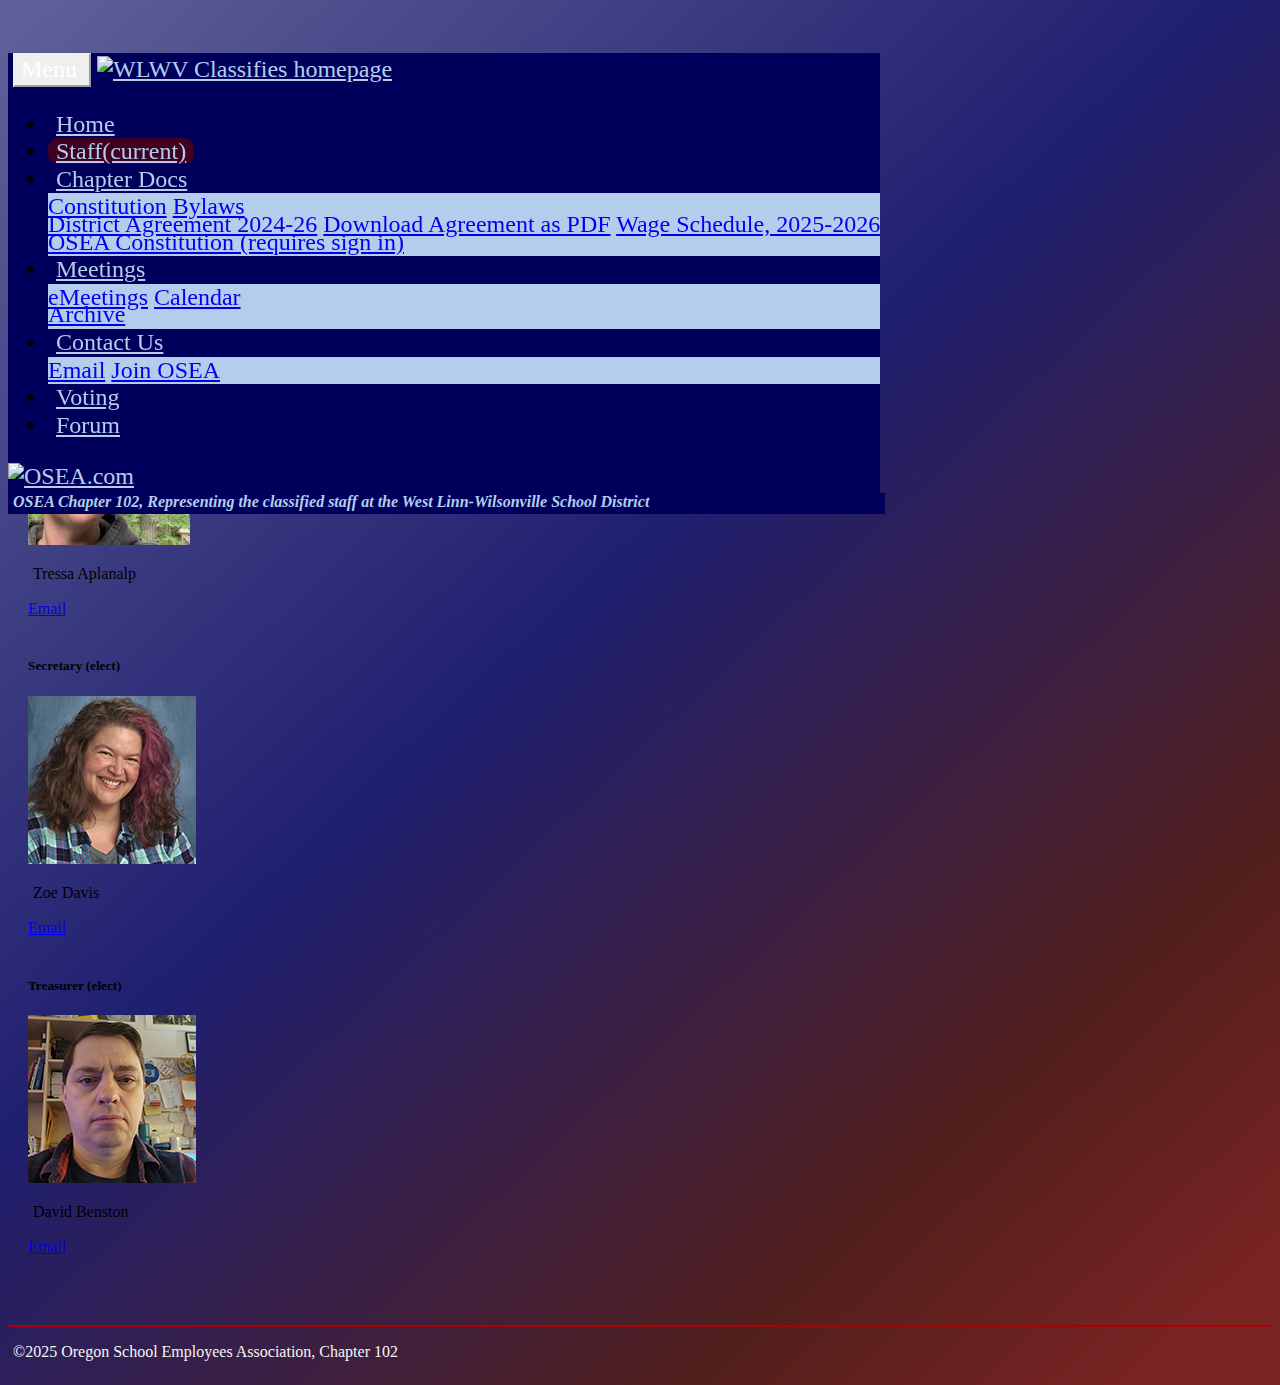
==== commit 72fa59c4: "Updated alt text and copyright" ====
--- a/about-us.html
+++ b/about-us.html
@@ -134,7 +134,7 @@
         <div class="card text-center">
           <div class="card-body">
             <h5 class="card-title">Secretary (elect)</h5>
-            <img src="./images/officers/DavisZ.png" class="img-fluid" alt="">
+            <img src="./images/officers/DavisZ.png" class="img-fluid" alt="Zoe Davis">
             <p class="card-text">Zoe Davis</p>
             <a href="mailto:secretary@osea-wlwv.com" class="btn btn-primary">Email</a></div>
         </div>
@@ -144,7 +144,7 @@
         <div class="card text-center">
           <div class="card-body">
             <h5 class="card-title">Treasurer (elect)</h5>
-            <img src="./images/officers/BenstonD.png" class="img-fluid" alt="John Steele">
+            <img src="./images/officers/BenstonD.png" class="img-fluid" alt="David Benston">
             <p class="card-text">David Benston</p>
             <a href="mailto:treasurer@osea-wlwv.com" class="btn btn-primary">Email</a></div>
         </div>
@@ -173,7 +173,7 @@
 
 
  <footer class='footer'>
-    <p>&#169;2023 Oregon School Employees Association, Chapter 102</p>
+    <p>&#169;2025 Oregon School Employees Association, Chapter 102</p>
 
   </footer>
 
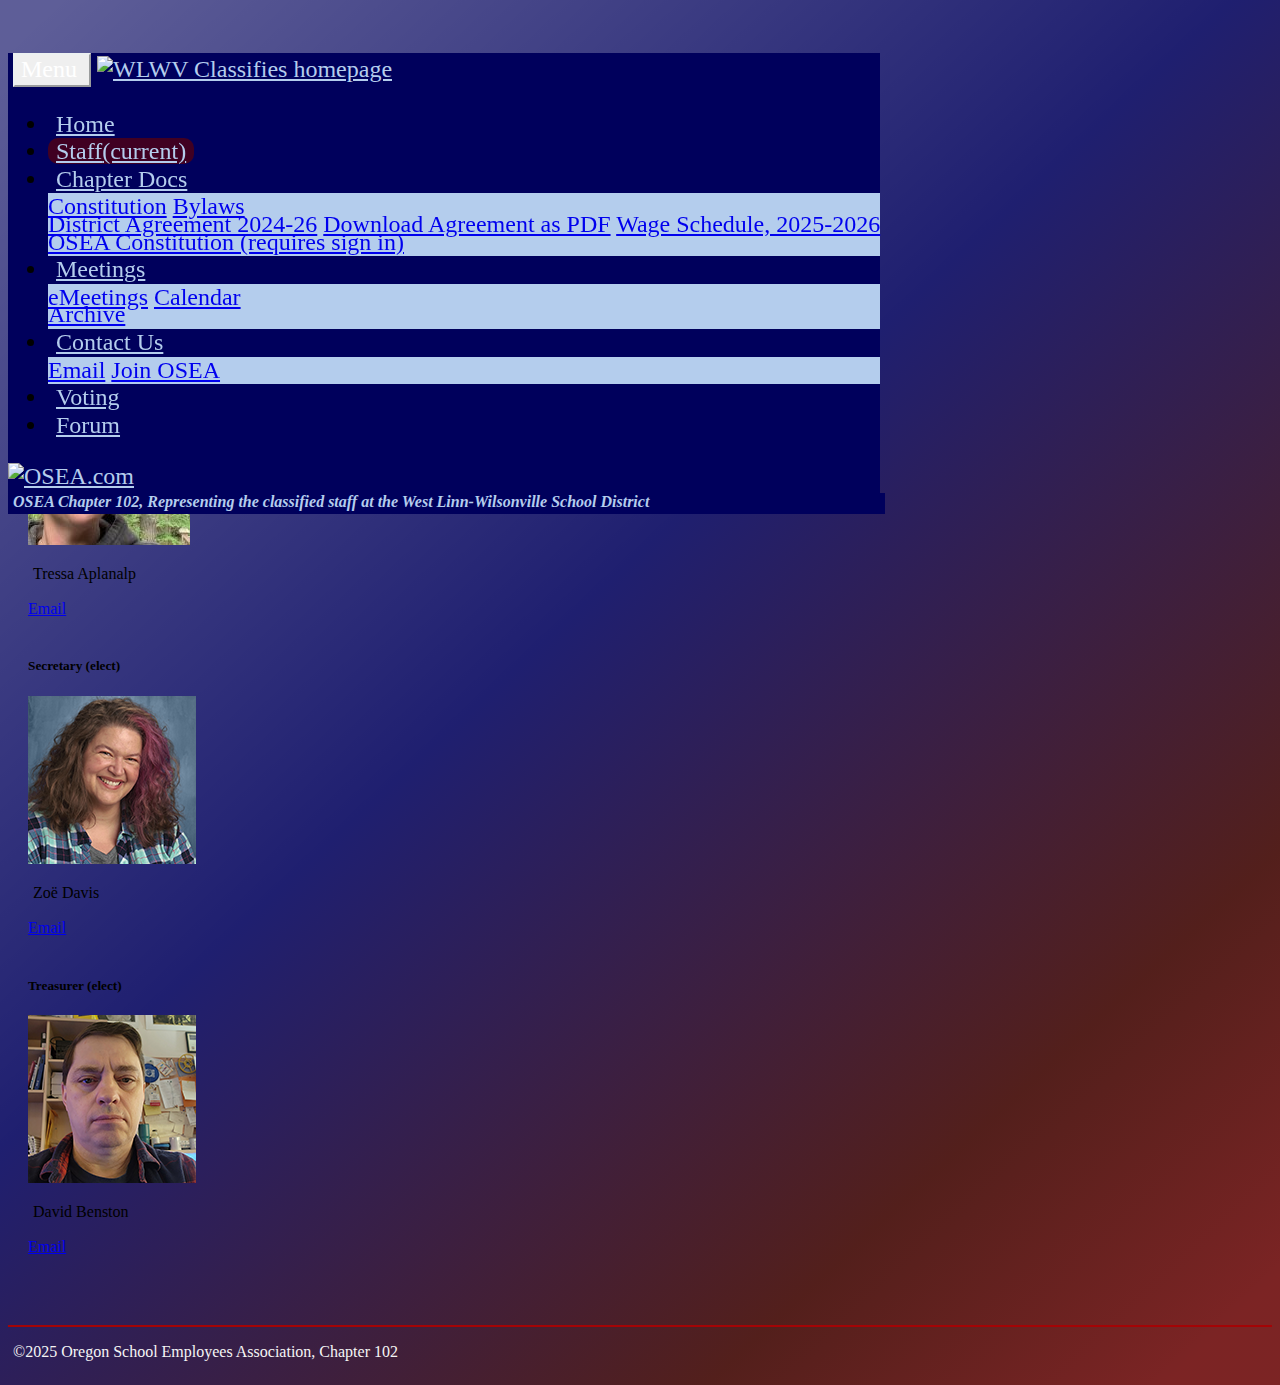
==== commit 510e5049: "Added Zoe's umlaut" ====
--- a/about-us.html
+++ b/about-us.html
@@ -135,7 +135,7 @@
           <div class="card-body">
             <h5 class="card-title">Secretary (elect)</h5>
             <img src="./images/officers/DavisZ.png" class="img-fluid" alt="Zoe Davis">
-            <p class="card-text">Zoe Davis</p>
+            <p class="card-text">Zoë Davis</p>
             <a href="mailto:secretary@osea-wlwv.com" class="btn btn-primary">Email</a></div>
         </div>
         &nbsp;</article>
